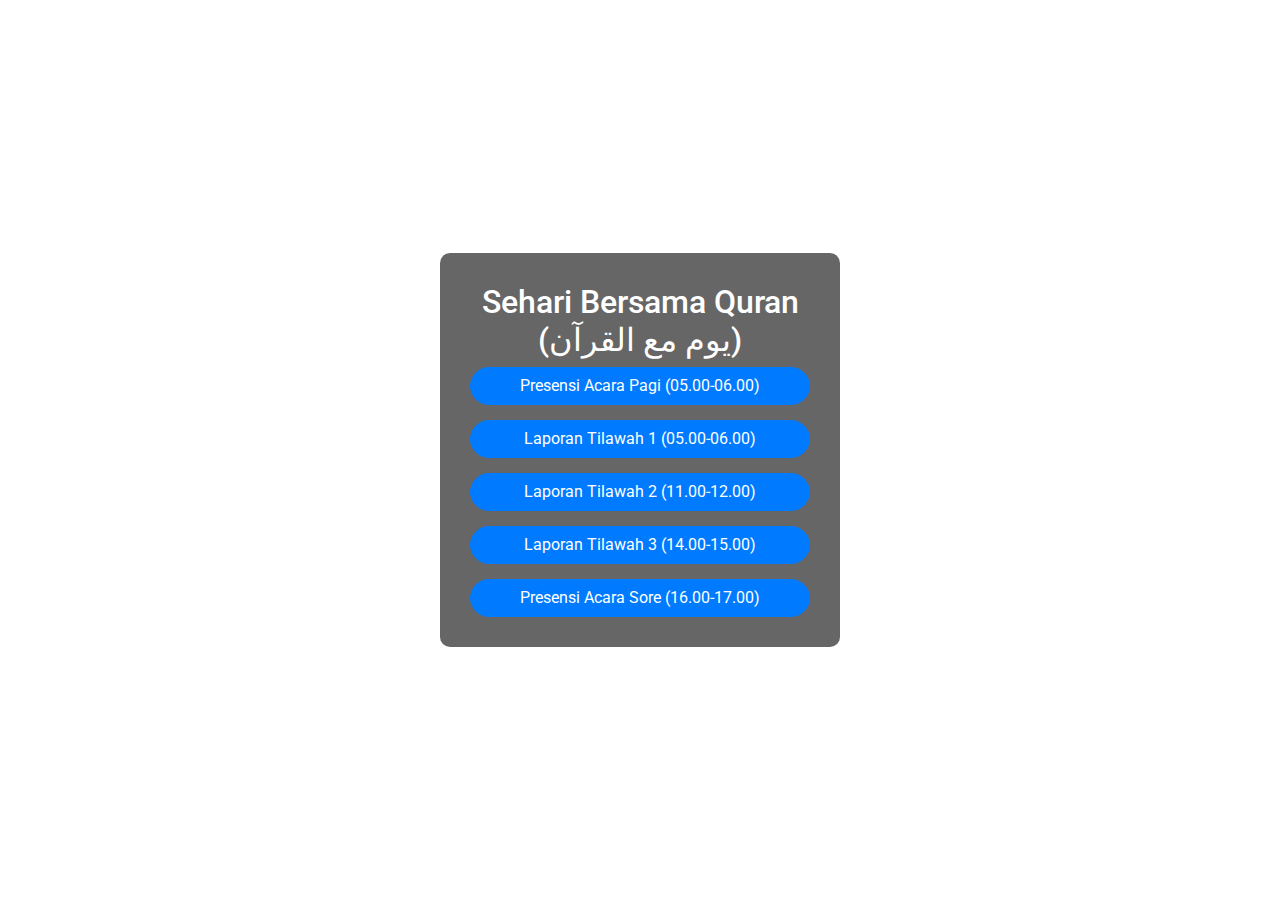
==== index.html @ 4ec2a1b7 "up" ====
<!DOCTYPE html>
<html lang="en">
<head>
    <meta charset="UTF-8">
    <meta name="viewport" content="width=device-width, initial-scale=1.0">
    <title>Sehari Bersama Al Qur'an | يوم مع القرآن</title>
    <link rel="icon" type="image/png" href="./gambar ymq-min.jpg">
    <meta name="description" content="Acara Sehari Bersama Qur'an yang diselenggarakan untuk Karyawan Al-Abidin">
    <!-- Bootstrap CSS -->
    <link rel="stylesheet" href="https://maxcdn.bootstrapcdn.com/bootstrap/4.5.2/css/bootstrap.min.css">
    <!-- Font Roboto -->
    <link href="https://fonts.googleapis.com/css2?family=Roboto:wght@400;700&display=swap" rel="stylesheet">
    <!-- Custom CSS -->
    <style>
        body {
            padding: 0;
            margin: 0;
            font-family: 'Roboto', sans-serif; /* Menggunakan font Roboto */
            background: url('https://images.unsplash.com/photo-1609599006353-e629aaabfeae?q=80&w=870&auto=format&fit=crop&ixlib=rb-4.0.3&ixid=M3wxMjA3fDB8MHxwaG90by1wYWdlfHx8fGVufDB8fHx8fA%3D%3D') no-repeat center center fixed;
            background-size: cover; /* Ukuran gambar latar belakang */
        }

        .container {
            display: flex;
            justify-content: center;
            align-items: center;
            height: 100vh; /* Tinggi kontainer sejajar dengan tinggi viewport */
        }

        .button-container {
            background-color: rgba(0, 0, 0, 0.6); /* Warna latar belakang transparan dan lebih gelap */
            padding: 30px;
            border-radius: 10px;
            max-width: 400px;
            width: 100%;
            text-align: center;
        }

        .btn-primary {
            border-radius: 20px; /* Sudut bulat pada tombol */
            margin-bottom: 15px; /* Perlebar jarak antar tombol */
        }

        .btn-primary:last-child {
            margin-bottom: 0; /* Hapus spasi di bawah tombol terakhir */
        }

        .btn-primary:hover {
            background-color: #007bff; /* Warna latar belakang tombol saat dihover */
        }

        .btn-primary:focus {
            box-shadow: none; /* Hapus shadow saat tombol aktif */
        }

        .btn-primary:active {
            background-color: #0056b3; /* Warna latar belakang tombol saat diklik */
            box-shadow: none; /* Hapus shadow saat tombol aktif */
        }

        .btn-primary:focus,
        .btn-primary:active {
            outline: none; /* Hapus outline saat tombol aktif */
        }

        .btn-primary:disabled {
            opacity: 0.7; /* Kurangi opacity tombol saat dalam kondisi nonaktif */
            pointer-events: none; /* Nonaktifkan event saat tombol dalam kondisi nonaktif */
        }
    </style>
</head>
<body>
    <!-- Konten Tombol -->
    <div class="container">
        <div class="button-container">
            <!-- Judul -->
            <h2 style="color: #fff;">Sehari Bersama Quran (يوم مع القرآن)</h2>
            <!-- Tombol-tombol -->
            <a href="./kehadiranpagi.html" class="btn btn-primary btn-block">Presensi Acara Pagi (05.00-06.00)</a>
            <a href="./form1.html" class="btn btn-primary btn-block">Laporan Tilawah 1 (05.00-06.00)</a>
            <a href="./form2.html" class="btn btn-primary btn-block">Laporan Tilawah 2 (11.00-12.00)</a>
            <a href="./form3.html" class="btn btn-primary btn-block">Laporan Tilawah 3 (14.00-15.00)</a>
            <a href="./kehadiransore.html" class="btn btn-primary btn-block">Presensi Acara Sore (16.00-17.00)</a>
        </div>
    </div>

    <!-- Bootstrap JS and jQuery -->
    <script src="https://ajax.googleapis.com/ajax/libs/jquery/3.5.1/jquery.min.js"></script>
    <script src="https://cdnjs.cloudflare.com/ajax/libs/popper.js/1.16.0/umd/popper.min.js"></script>
    <script src="https://maxcdn.bootstrapcdn.com/bootstrap/4.5.2/js/bootstrap.min.js"></script>
</body>
</html>
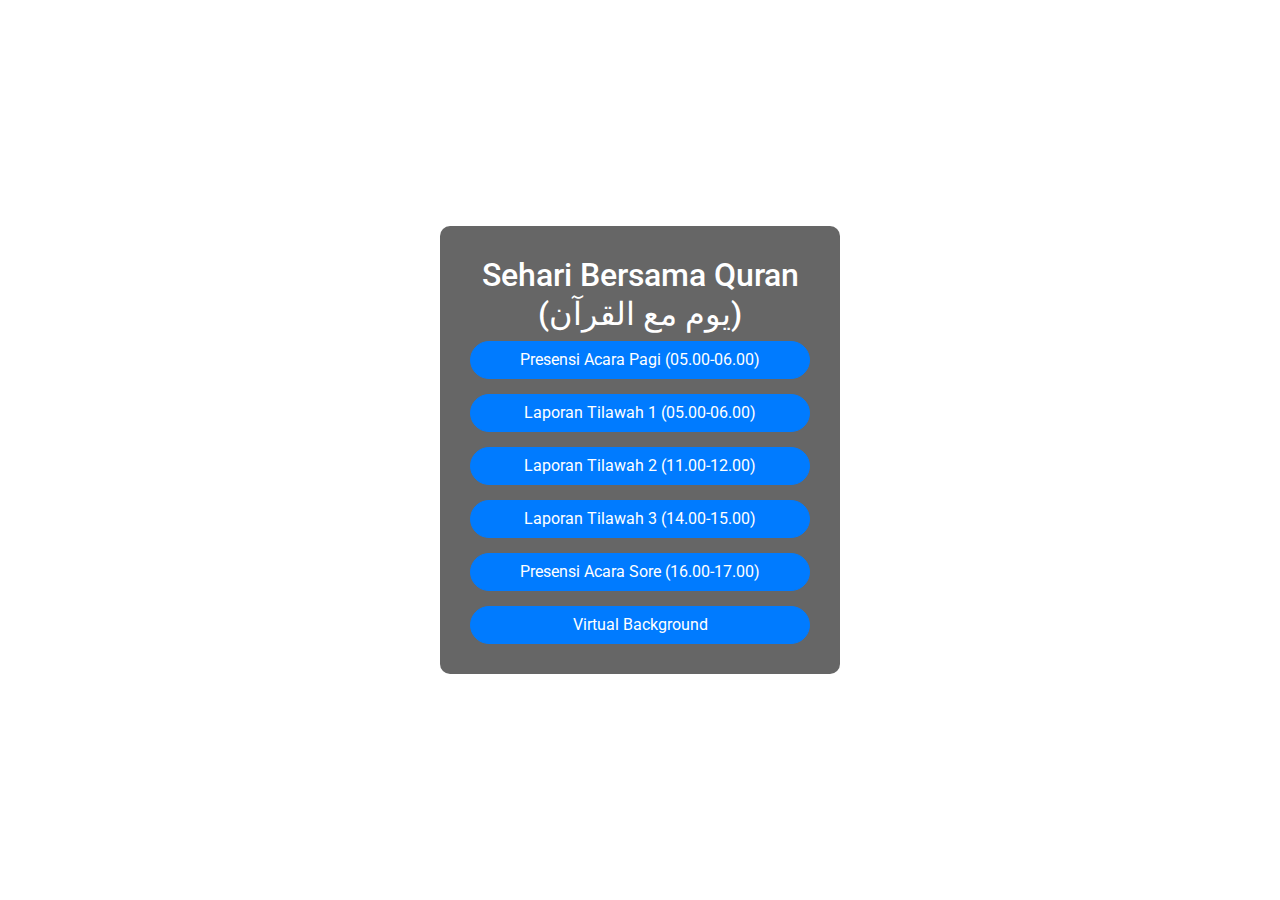
==== commit 0bdd4322: "up" ====
--- a/index.html
+++ b/index.html
@@ -81,6 +81,7 @@
             <a href="./form2.html" class="btn btn-primary btn-block">Laporan Tilawah 2 (11.00-12.00)</a>
             <a href="./form3.html" class="btn btn-primary btn-block">Laporan Tilawah 3 (14.00-15.00)</a>
             <a href="./kehadiransore.html" class="btn btn-primary btn-block">Presensi Acara Sore (16.00-17.00)</a>
+            <a href="./vb.jpg" class="btn btn-primary btn-block">Virtual Background</a>
         </div>
     </div>
 
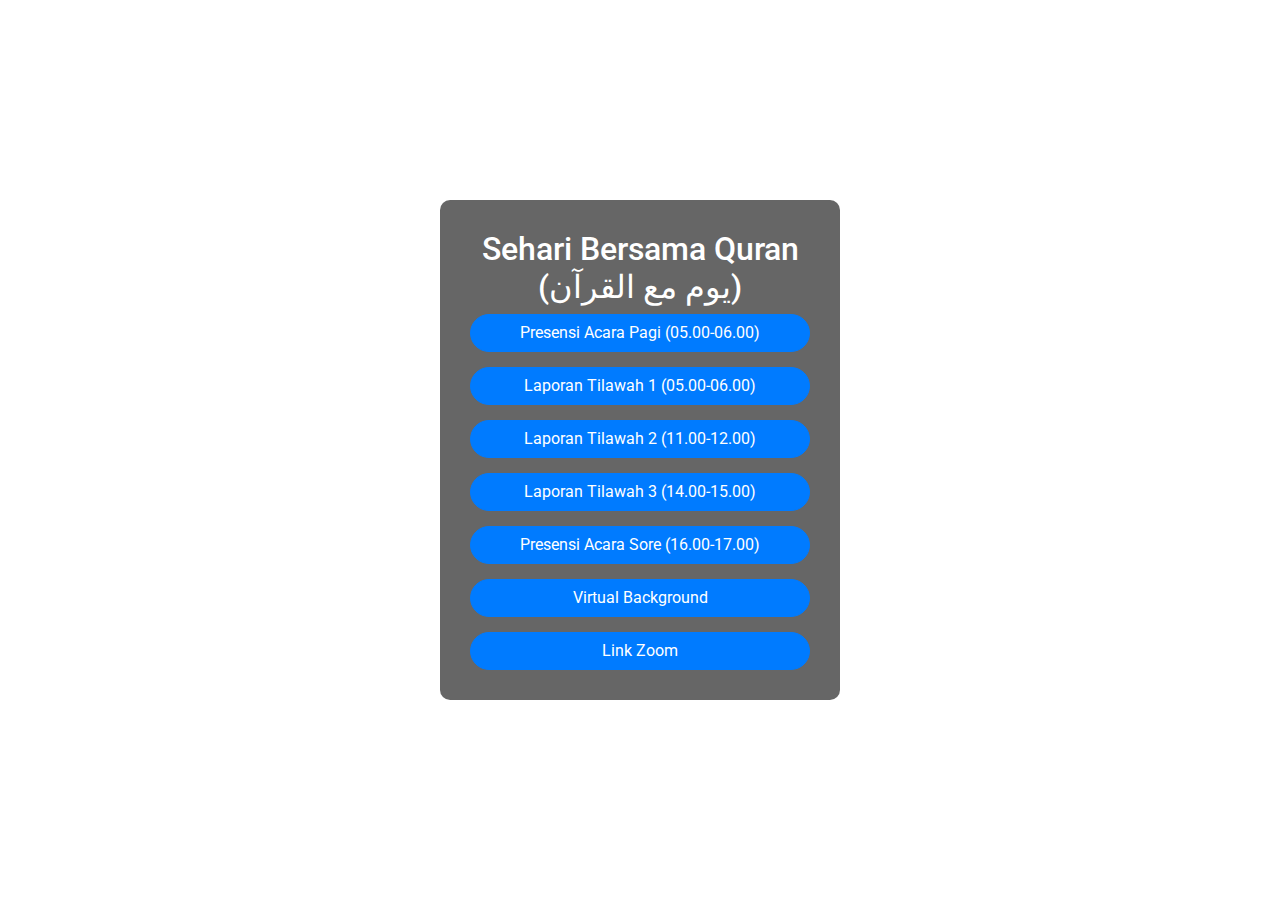
==== commit 76ac90d5: "up" ====
--- a/index.html
+++ b/index.html
@@ -82,6 +82,7 @@
             <a href="./form3.html" class="btn btn-primary btn-block">Laporan Tilawah 3 (14.00-15.00)</a>
             <a href="./kehadiransore.html" class="btn btn-primary btn-block">Presensi Acara Sore (16.00-17.00)</a>
             <a href="./vb.jpg" class="btn btn-primary btn-block">Virtual Background</a>
+            <a href="https://us06web.zoom.us/j/89307685956?pwd=a4t9oQDbnNCCbFxoNRMXTRVmebWHFH.1" class="btn btn-primary btn-block">Link Zoom</a>
         </div>
     </div>
 
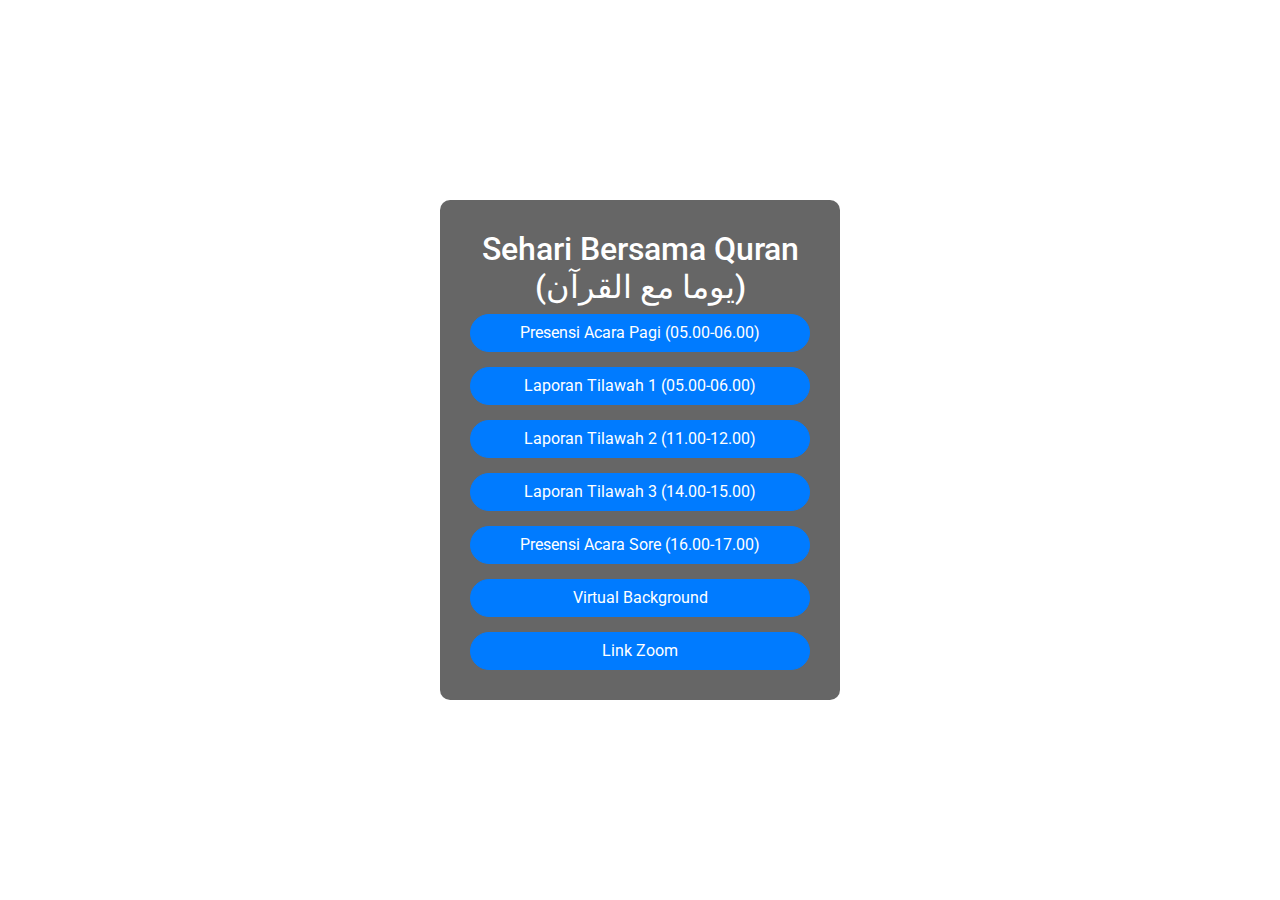
==== commit af42a39d: "up" ====
--- a/index.html
+++ b/index.html
@@ -3,7 +3,7 @@
 <head>
     <meta charset="UTF-8">
     <meta name="viewport" content="width=device-width, initial-scale=1.0">
-    <title>Sehari Bersama Al Qur'an | يوم مع القرآن</title>
+    <title>Sehari Bersama Al Qur'an |يوما مع القرآن</title>
     <link rel="icon" type="image/png" href="./gambar ymq-min.jpg">
     <meta name="description" content="Acara Sehari Bersama Qur'an yang diselenggarakan untuk Karyawan Al-Abidin">
     <!-- Bootstrap CSS -->
@@ -74,7 +74,7 @@
     <div class="container">
         <div class="button-container">
             <!-- Judul -->
-            <h2 style="color: #fff;">Sehari Bersama Quran (يوم مع القرآن)</h2>
+            <h2 style="color: #fff;">Sehari Bersama Quran (يوما مع القرآن)</h2>
             <!-- Tombol-tombol -->
             <a href="./kehadiranpagi.html" class="btn btn-primary btn-block">Presensi Acara Pagi (05.00-06.00)</a>
             <a href="./form1.html" class="btn btn-primary btn-block">Laporan Tilawah 1 (05.00-06.00)</a>
@@ -82,7 +82,7 @@
             <a href="./form3.html" class="btn btn-primary btn-block">Laporan Tilawah 3 (14.00-15.00)</a>
             <a href="./kehadiransore.html" class="btn btn-primary btn-block">Presensi Acara Sore (16.00-17.00)</a>
             <a href="./vb.jpg" class="btn btn-primary btn-block">Virtual Background</a>
-            <a href="https://us06web.zoom.us/j/89307685956?pwd=a4t9oQDbnNCCbFxoNRMXTRVmebWHFH.1" class="btn btn-primary btn-block">Link Zoom</a>
+            <a href="https://us06web.zoom.us/j/89335308079?pwd=E3GAPAUpAnS68a26J28f3aD065ajbI.1" class="btn btn-primary btn-block">Link Zoom</a>
         </div>
     </div>
 
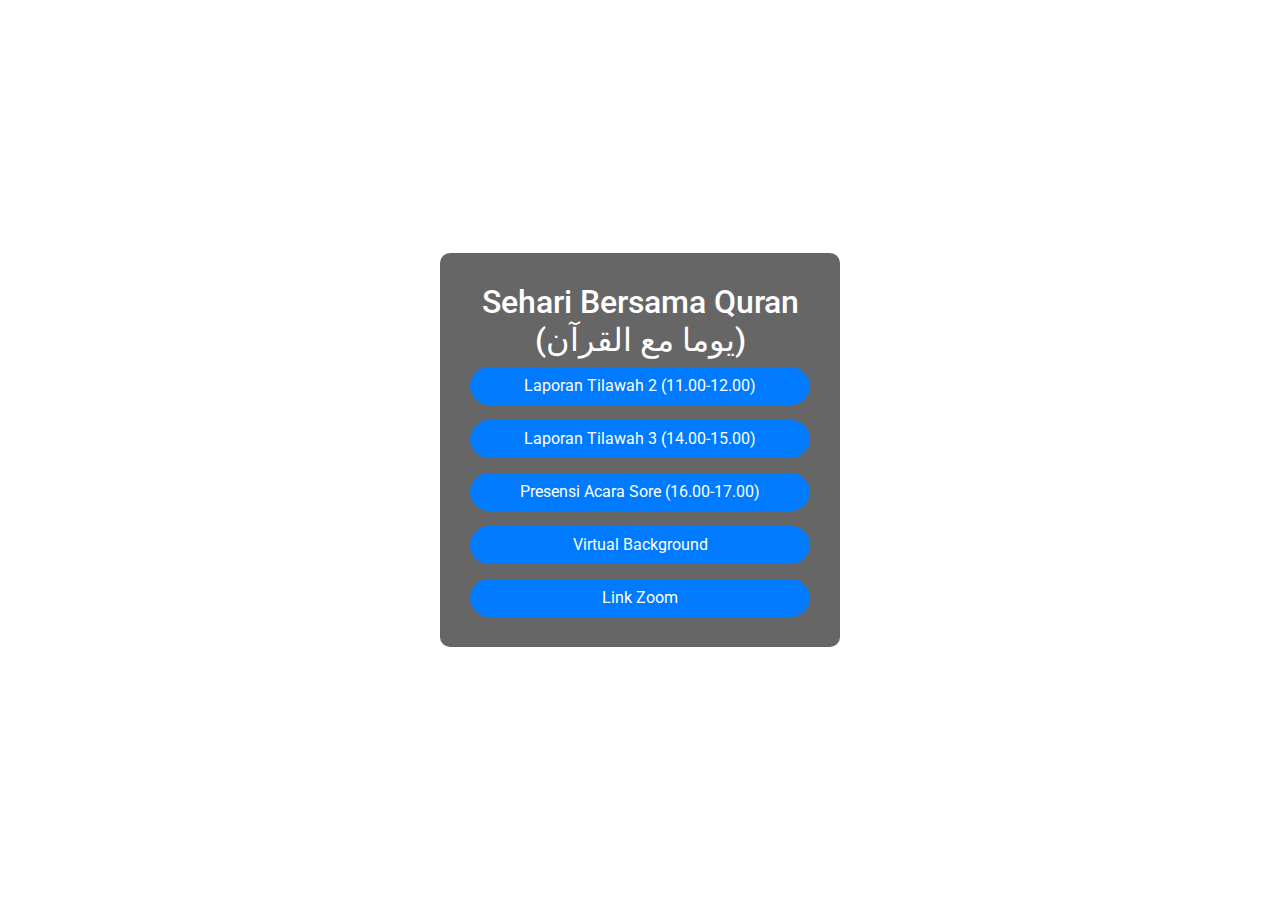
==== commit 0ffddaba: "up" ====
--- a/index.html
+++ b/index.html
@@ -76,8 +76,9 @@
             <!-- Judul -->
             <h2 style="color: #fff;">Sehari Bersama Quran (يوما مع القرآن)</h2>
             <!-- Tombol-tombol -->
+            <!--
             <a href="./kehadiranpagi.html" class="btn btn-primary btn-block">Presensi Acara Pagi (05.00-06.00)</a>
-            <a href="./form1.html" class="btn btn-primary btn-block">Laporan Tilawah 1 (05.00-06.00)</a>
+            <a href="./form1.html" class="btn btn-primary btn-block">Laporan Tilawah 1 (05.00-06.00)</a>-->
             <a href="./form2.html" class="btn btn-primary btn-block">Laporan Tilawah 2 (11.00-12.00)</a>
             <a href="./form3.html" class="btn btn-primary btn-block">Laporan Tilawah 3 (14.00-15.00)</a>
             <a href="./kehadiransore.html" class="btn btn-primary btn-block">Presensi Acara Sore (16.00-17.00)</a>
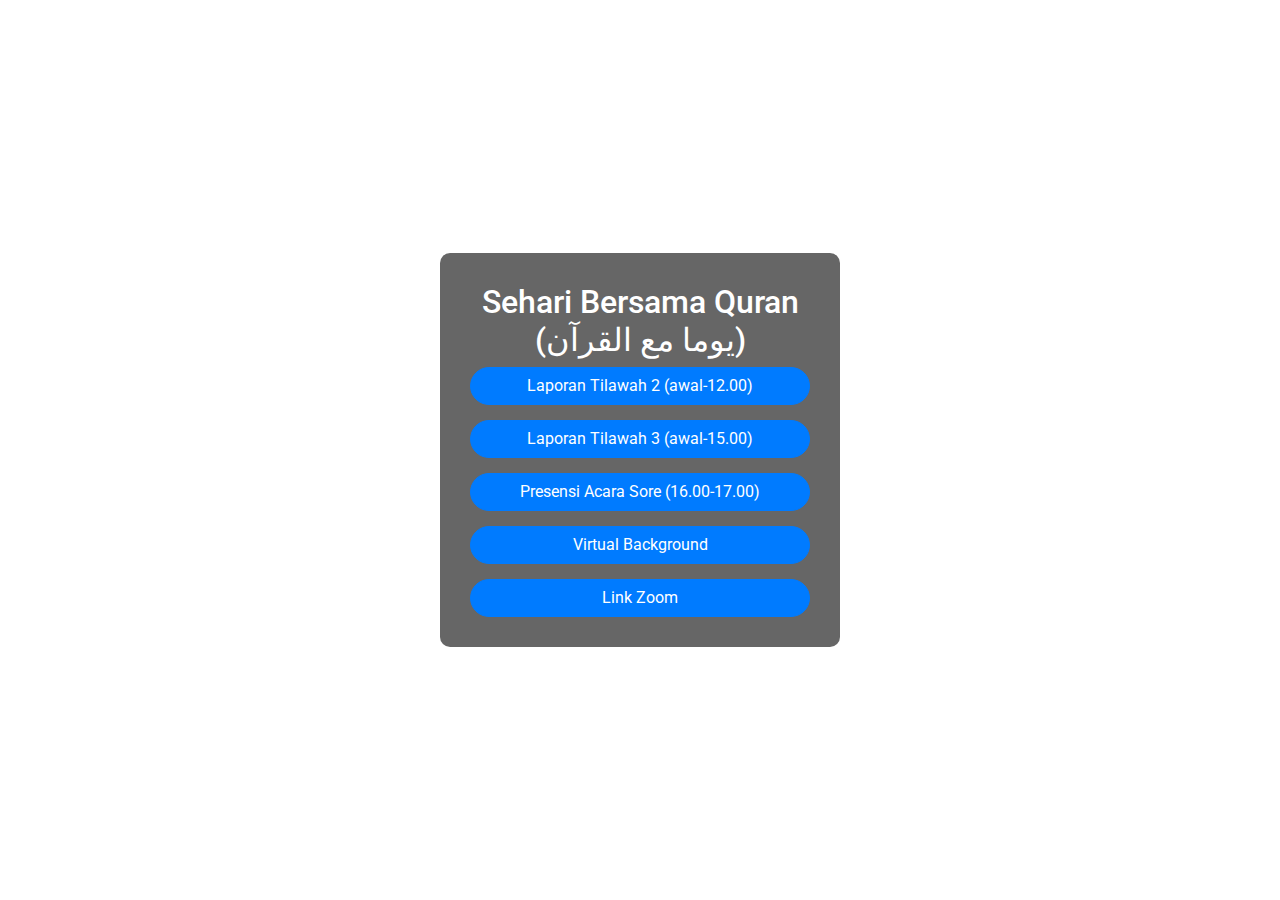
==== commit 2e39cc94: "up" ====
--- a/index.html
+++ b/index.html
@@ -79,8 +79,8 @@
             <!--
             <a href="./kehadiranpagi.html" class="btn btn-primary btn-block">Presensi Acara Pagi (05.00-06.00)</a>
             <a href="./form1.html" class="btn btn-primary btn-block">Laporan Tilawah 1 (05.00-06.00)</a>-->
-            <a href="./form2.html" class="btn btn-primary btn-block">Laporan Tilawah 2 (11.00-12.00)</a>
-            <a href="./form3.html" class="btn btn-primary btn-block">Laporan Tilawah 3 (14.00-15.00)</a>
+            <a href="./form2.html" class="btn btn-primary btn-block">Laporan Tilawah 2 (awal-12.00)</a>
+            <a href="./form3.html" class="btn btn-primary btn-block">Laporan Tilawah 3 (awal-15.00)</a>
             <a href="./kehadiransore.html" class="btn btn-primary btn-block">Presensi Acara Sore (16.00-17.00)</a>
             <a href="./vb.jpg" class="btn btn-primary btn-block">Virtual Background</a>
             <a href="https://us06web.zoom.us/j/89335308079?pwd=E3GAPAUpAnS68a26J28f3aD065ajbI.1" class="btn btn-primary btn-block">Link Zoom</a>
